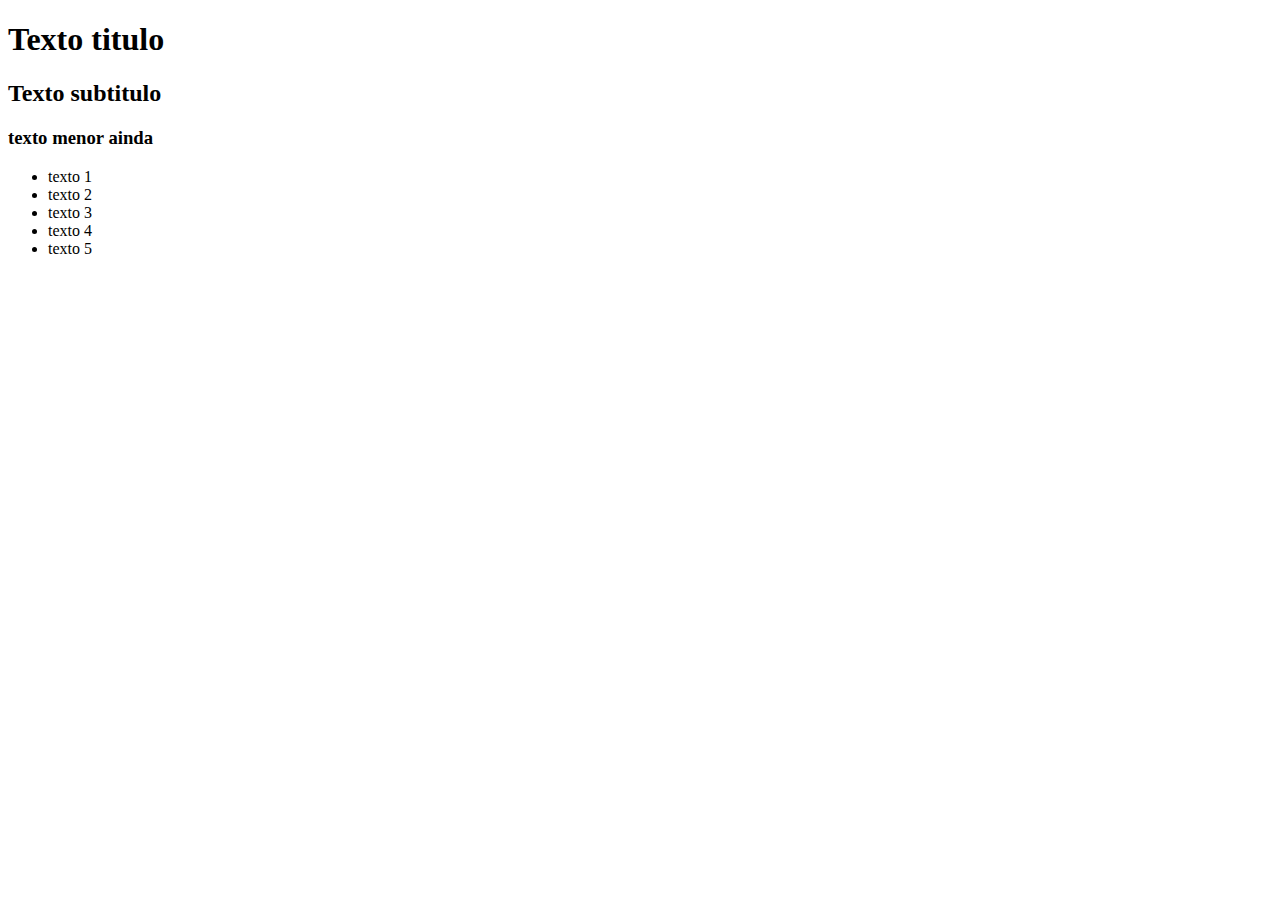
==== Atividades/Atividade02/index.html @ 51210cc4 "Iniciando atividade" ====
<!DOCTYPE html>
<html>
    <head>
        <title>Páginas teste</title>
        <meta charset="utf-8">
    </head>
    <body>
        <h1>Texto titulo</h1>
        <h2>Texto subtitulo</h2>
        <h3>texto menor ainda</h3>
        <ul>
            <li>texto 1</li>
            <li>texto 2</li>
            <li>texto 3</li>
            <li>texto 4</li>
            <li>texto 5</li>
        </ul>
    </body>
</html>
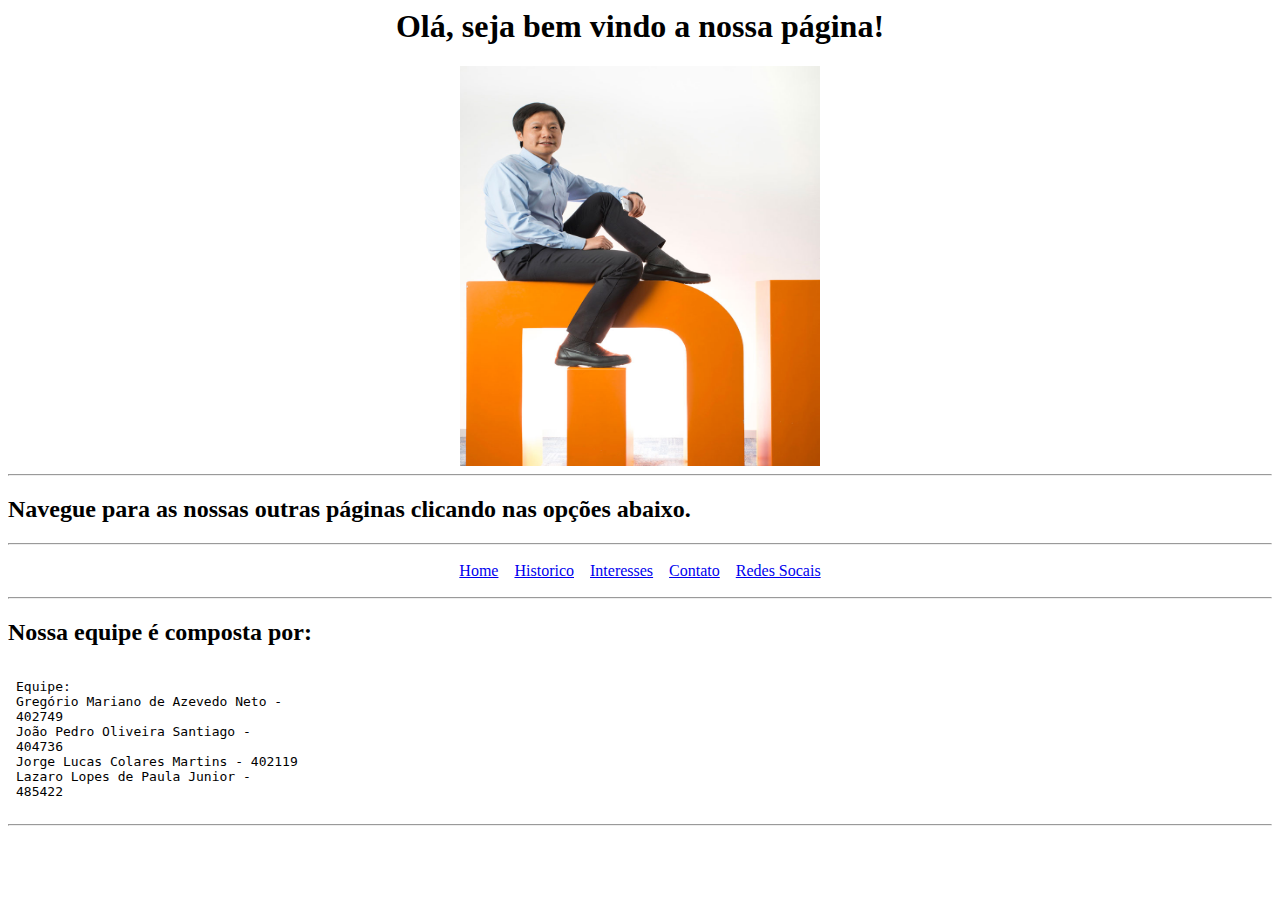
==== commit 7b3dec38: "Update atividade 02 e atividade 03" ====
--- a/Atividades/Atividade02/index.html
+++ b/Atividades/Atividade02/index.html
@@ -1,19 +1,43 @@
-<!DOCTYPE html>
 <html>
-    <head>
-        <title>Páginas teste</title>
+    <head> 
+        <title>  Home </title>
         <meta charset="utf-8">
     </head>
-    <body>
-        <h1>Texto titulo</h1>
-        <h2>Texto subtitulo</h2>
-        <h3>texto menor ainda</h3>
-        <ul>
-            <li>texto 1</li>
-            <li>texto 2</li>
-            <li>texto 3</li>
-            <li>texto 4</li>
-            <li>texto 5</li>
-        </ul>
+    <body> 
+        <div> 
+            <h1 style="text-align: center;"> Olá, seja bem vindo a nossa página! </h1>
+            <center>
+                <img src="./img/lei_jun.png" alt="Lei Jun" height="400" width="360">
+            </center>
+            
+            <hr>
+            <h2> Navegue para as nossas outras páginas clicando nas opções abaixo.</h2>
+            <hr>
+            <div align="center">
+                <table border="0" cellpadding="7">
+                    <td>
+                        <a href="index.html" tabindex="1"> Home</a>
+                    </td>
+                    <td>
+                        <a href="historicosimples.html" tabindex="2"> Historico</a>
+                    </td>
+                    <td>
+                        <a href="interesses.html" tabindex="3"> Interesses</a>
+                    </td>
+                    <td>
+                        <a href="contato.html" tabindex="4"> Contato</a>
+                    </td>
+                    <td>
+                        <a href="redessociais.html" tabindex="5"> Redes Socais</a>
+                    </td>
+                </table>
+            </div>
+            <hr>
+        </div>
+        <div> 
+            <h2> Nossa equipe é composta por: </h2>
+            <embed src="equipe.txt">
+            <hr>
+        </div>
     </body>
 </html>